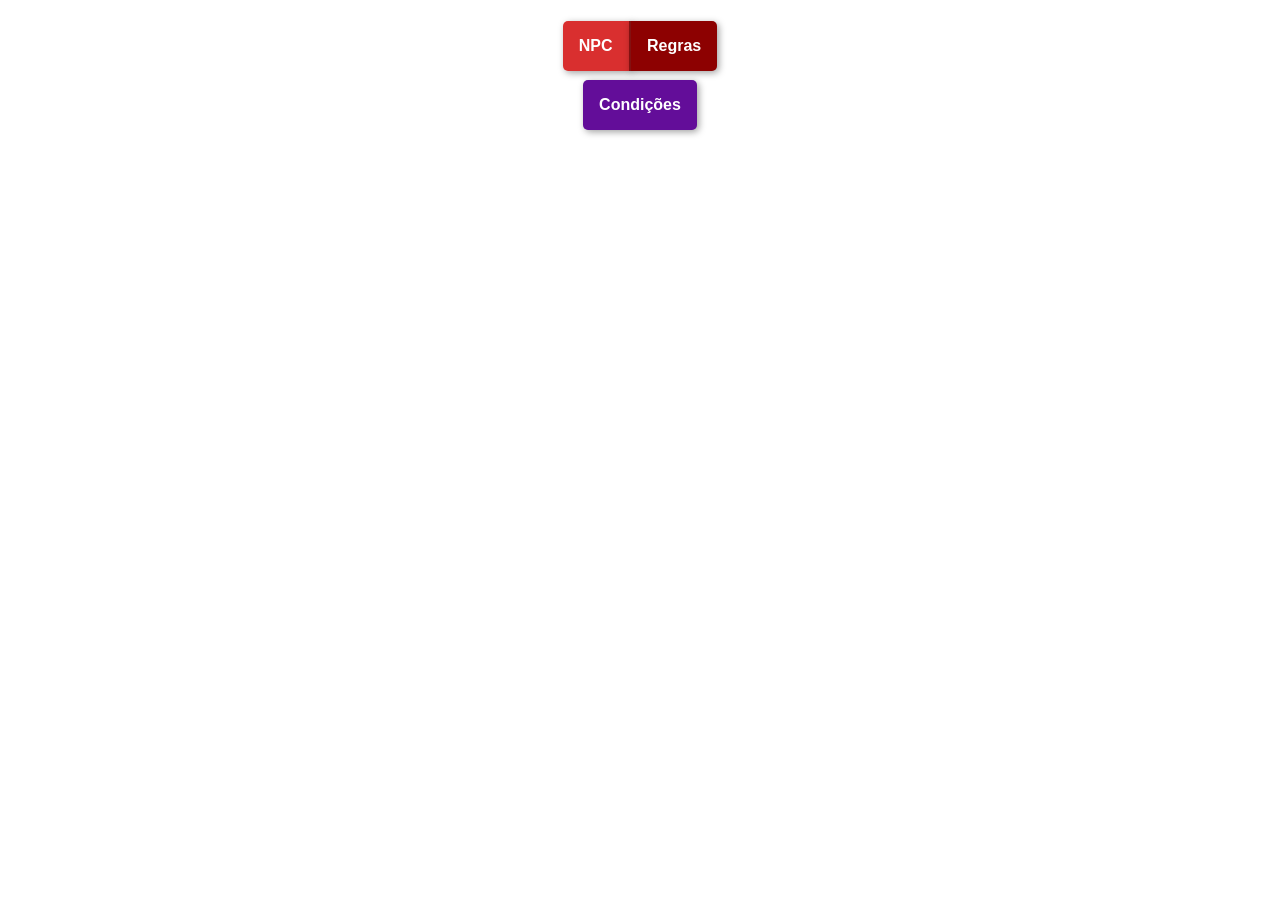
==== publico/index.html @ bed45d66 "começando sessão de regras" ====
<!DOCTYPE html>
<html>
<head>
  <meta charset="utf-8">
  <meta http-equiv="X-UA-Compatible" content="IE=edge">
  <meta name="viewport" content="width=device-width, initial-scale=1">
  <title>Gerador</title>
  <link rel="stylesheet" href="../publico/NPC/index.css">
  <!-- <link href="https://cdn.jsdelivr.net/npm/bootstrap@5.2.0-beta1/dist/css/bootstrap.min.css" rel="stylesheet" integrity="sha384-0evHe/X+R7YkIZDRvuzKMRqM+OrBnVFBL6DOitfPri4tjfHxaWutUpFmBp4vmVor" crossorigin="anonymous"> -->
</head>
<body>
  <div id="tabs_container" class="tabs_container">
    <button class="tab tab_não_selecionada" id="tab_NPC" data-tab="NPC">NPC</button>
    <button class="tab tab_selecionada" id="tab_regras" data-tab="Regras">Regras</button>
  </div>
  <div id="NPC" style="display: none;">
    <div id="tabs_NPC_container" class="tabs_container">
      <button class="tab tab_não_selecionada" id="tab_NPC_gerar" data-tab="Generate_NPC">Gerar NPC</button>
      <button class="tab tab_não_selecionada" id="tab_NPC_salvos" data-tab="NPCs_salvos">NPCs Salvos</button>
    </div>
    <div id="Generate_NPC" style="display: none;">
      <div class="botões">
        <button id="travar_todos" class="btn-rdn" data-travar="false"><img src="../publico/imgs/lock.png"><img src="../publico/imgs/unlock.png"></button>
        <button id="gerar_novamente" class="btn-rdn"><img src="../publico/imgs/dice.png"> Gerar Novamente</button>
        <button id="salvar_NPC" class="btn-rdn"><img src="../publico/imgs/save.png"> Salvar NPC</button>
      </div>
      <h2>Nome<img src="../publico/imgs/dice.png" id="gerar_novo_nome"></h2>
        <!-- <h2>NPC</h2> -->
      <div class="genero">
        <input type="checkbox">
        <label>Gênero:</label>
        <select id="genero">
          <option value="female">Feminino</option>
          <option value="male">Masculino</option>
          <option value="neutral">Neutro</option>
        </select>
      </div>
      <div class="ancestralidade">
        <input type="checkbox">
        <label>Ancestralidade:</label>
        <select id="ancestralidade">
          <option value="anão" class="neutral">Anão</option>
          <option value="elfo">Elfo</option>
          <option value="gnomo">Gnomo</option>
          <option value="goblin" class="neutral">Goblin</option>
          <option value="halfling" class="neutral">Halfling</option>
          <option value="meio_elfo" class="neutral">Meio elfo</option>
          <option value="meio_orc">Meio orc</option>
          <optgroup label="Humano">
            <option value="humano" class="neutral">Etnia Aleatória</option>
            <option value="garundi" class="neutral">Garundi</option>
            <option value="keleshita" class="neutral">Keleshita</option>
            <option value="kellid" class="neutral">Kellid</option>
            <option value="nidalês" class="neutral">Nidalês</option>
            <option value="shoanti" class="neutral">Shoanti</option>
            <option value="taldano" class="neutral">Taldano</option>
            <option value="ulfeno" class="neutral">Ulfeno</option>
            <option value="varisiano" class="neutral">Varisiano</option>
            <option value="vudrani" class="neutral">Vudrani</option>
            <optgroup label="Mwangi" class="neutral">
              <option value="mwangi"class="humano neutral">Cultura Aleatória</option>
              <option value="bekyar" class="humano neutral">Bekyar</option>
              <option value="mauxi"class="humano neutral">Mauxi</option>
              <option value="bonuwat"class="humano neutral">Bonuwat</option>
              <option value="zenj"class="humano neutral">Zenj</option>
            </optgroup>
            <optgroup label="Tianês">
              <option value="tianês">Cultura Aleatória</option>
              <option value="tian_dan" class="neutral">Tian Dan</option>
              <option value="tian_dtangs" class="neutral">Tian Dtangs</option>
              <option value="tian_hwan" class="neutral">Tian Hwan</option>
              <option value="tian_la" class="neutral">Tian La</option>
              <option value="tian_min">Tian Min</option>
              <option value="tian_shu">Tian Shu</option>
              <option value="tian_sing" class="neutral">Tian Sing</option>
            </optgroup>
          </optgroup>
        </select>
      </div>
      <div class="nome">
        <input type="checkbox">
        <!-- <img src="../publico/imgs/dice.png">       -->
        <label>Nome:</label>
        <span id="nome"></span>
      </div>
      <h2>Biografia</h2>
      <div class="local_de_nascimento">
        <input type="checkbox" class="local_de_nascimento">
        <img src="../publico/imgs/dice.png" class="local_de_nascimento">
        <label class="local_de_nascimento"></label>
        <span class="local_de_nascimento"></span>
      </div>
      <div class="pais">
        <input type="checkbox" class="pais">
        <img src="../publico/imgs/dice.png" class="pais">
        <label class="pais"></label>
        <span class="pais"></span>
      </div>
      <div class="lar">
        <input type="checkbox" class="lar">
        <img src="../publico/imgs/dice.png" class="lar">
        <label class="lar"></label>
        <span class="lar"></span>
      </div>
      <div class="biografia">
        <input type="checkbox" class="biografia">
        <img src="../publico/imgs/dice.png" class="biografia">
        <label class="biografia"></label>
        <span class="biografia"></span>
      </div>
      <h2>Aparência</h2>
      <div class="corpo">
        <input type="checkbox" class="corpo">
        <img src="../publico/imgs/dice.png" class="corpo">
        <label class="corpo"></label>
        <span class="corpo"></span>
      </div>
      <div class="altura">
        <input type="checkbox" class="altura">
        <img src="../publico/imgs/dice.png" class="altura">
        <label class="altura"></label>
        <span class="altura"></span>
      </div>
      <div class="acessorio">
        <input type="checkbox" class="acessorio">
        <img src="../publico/imgs/dice.png" class="acessorio">
        <label class="acessorio"></label>
        <span class="acessorio"></span>
      </div>
      <div class="caracteristica">
        <input type="checkbox" class="caracteristica">
        <img src="../publico/imgs/dice.png" class="caracteristica">
        <label class="caracteristica"></label>
        <span class="caracteristica"></span>
      </div>
      <h2>Comportamento</h2>
      <div class="humor">
        <input type="checkbox" class="humor">
        <img src="../publico/imgs/dice.png" class="humor">
        <label class="humor"></label>
        <span class="humor"></span>
      </div>
      <div class="comportamento">
        <input type="checkbox" class="comportamento">
        <img src="../publico/imgs/dice.png" class="comportamento">
        <label class="comportamento"></label>
        <span class="comportamento"></span>
      </div>
      <div class="descrição">
        <h2>Descrição <img src="../publico/imgs/x.png"></h2>
        <label>Nome Alternativo:</label>
        <input type="text" id="nome_alternativo">
        <label>Descrição do NPC:</label>
        <textarea cols="35" rows="10" id="descrição"></textarea>
      </div>
    </div> 
    <div id="NPCs_salvos" style="display: none;">
      <!-- <h3>NPCs Salvos</h3> -->
      <div id="container_de_NPCs_salvos_nomes"></div>
      <div id="container_de_NPCs_salvos_descrição"></div>
    </div>
  </div>
  <div id="Regras" ><!-- style="display: none;"> -->
    <div id="tabs_Regras_container" class="tabs_container">
      <button class="tab tab_selecionada" id="tab_Regras_condições" data-tab="Condições">Condições</button>
      <!-- <button class="tab tab_não_selecionada" id="tab_Regras_salvos" data-tab=""></button> -->
    </div>
    <div id="Condições">
      <div id="container_de_condições_grupos"></div>
      <div id="container_de_condições_nomes"></div>
      <div id="container_de_condições_descrição"></div>
    </div>
  </div>
  <script src="/socket.io/socket.io.js"></script>
  <script src="../publico/NPC/geração/funções.js"></script>
  <script src="../publico/NPC/geração/anão.js"></script>
  <script src="../publico/NPC/geração/elfo.js"></script>
  <script src="../publico/NPC/geração/gnomo.js"></script>
  <script src="../publico/NPC/geração/goblin.js"></script>
  <script src="../publico/NPC/geração/halfling.js"></script>
  <script src="../publico/NPC/geração/humano.js"></script>
  <script src="../publico/NPC/geração/meio_elfo.js"></script>
  <script src="../publico/NPC/geração/meio_orc.js"></script>
  <script src="../publico/NPC/geração/traços.js"></script>
  <script src="../publico/NPC/geração/ancestralidades.js"></script>
  <script src="../publico/NPC/gerador.js"></script>
  <script src="../publico/condições/condições.js"></script>
  <!-- <script src="https://cdn.jsdelivr.net/npm/bootstrap@5.2.0-beta1/dist/js/bootstrap.bundle.min.js" integrity="sha384-pprn3073KE6tl6bjs2QrFaJGz5/SUsLqktiwsUTF55Jfv3qYSDhgCecCxMW52nD2" crossorigin="anonymous"></script> -->
</body>
</html>
---- publico/NPC/index.css ----
body{
  margin: 1em;
  font-family: sans-serif;
  font-weight: normal;
  font-size: 1em;

}
button{
  font-size: 1em;
  font-weight: bold;
  cursor: pointer;
  color: white;
  border-width: 0px;
  padding: .5em;
  background-color: #bf2dd1bf;
  box-shadow: 2px 2px 7px #0000005e;
  margin: .5em;

}
.btn-rdn{
  border-radius: 5px;
}
.tab{
  margin: .3em -3px;
  padding: .5em;
  /*border-style: ridge;*/
  /*border-width: 3px;*/
}
#tabs_container .tab_selecionada{
  background-color: #8d0101;
}
#tabs_container .tab_não_selecionada{
  background-color: #d30d0ddb;
}
#tabs_NPC_container .tab_selecionada{
  background-color: #630d99;
}
#tabs_NPC_container .tab_não_selecionada{
  /*background-color: lightgray;*/
}
#tabs_Regras_container .tab_selecionada{
  background-color: #630d99;
}
#tabs_Regras_container .tab_não_selecionada{
  /*background-color: lightgray;*/
}
.tabs_container{
  text-align: center;
}
.tabs_container *{
  padding: 1em;
  border-color: #00000030;
  border-left-width: 2px;
  border-right-width: 2px;
}
.tabs_container > *:first-child{
  border-left-width: 0px;
  border-top-left-radius: 5px;
  border-bottom-left-radius: 5px;
}
.tabs_container > *:last-child{
  border-right-width: 0px;
  border-top-right-radius: 5px;
  border-bottom-right-radius: 5px;
}
.botões{
  text-align: center;
}
.botões button {
    background-color: #5c60c5;
}
#NPCs_salvos h2 > img{
  width: 1em;
  margin-left: .2em;
  cursor: pointer;
}
#NPCs_salvos h2 > img:first-child{
  margin-left: .5em;
}
#container_de_NPCs_salvos_nomes{
  text-align: center;
  margin-top: .5em;
}
#container_de_NPCs_salvos_nomes *{
  padding: .5em;
}
#container_de_NPCs_salvos_nomes button{
  /*border-width: 1px;
  border-radius: 2px;*/
  margin: 8px;
  margin-top: 0px;
  margin-left: 0px;
}
#container_de_NPCs_salvos_descrição h3{
  margin-top: 1em;
}
label{
  font-weight: bold;
  color: black;
}
#NPC :checked{
  accent-color: #150d99;
}
h2{
  margin-top: 1em;
  margin-bottom: .2em;
}
h2 > img[src$="dice.png"]{
  margin-left: .5em;
}
img[src$="dice.png"], img[src$="edit.png"], img[src$="x.png"]{
  vertical-align: middle;
  width: 1em;
  cursor: pointer;
}
button img[src$="dice.png"]{
  width: 2em;
}
img[src$="save.png"]{
  vertical-align: middle;
  width: 2em;
}
button img[src$="save.png"]{
  width: 2em;
}
img[src$="lock.png"]{
  vertical-align: middle;
  width: 2em;
}
.descrição *:not(img){
  display: block;
  margin-bottom: .3em;
}
#NPCs_salvos label{
  margin-right: .5em;
}
#nome_alternativo{
  width: 295px;
}
[value="🎲"]{
  cursor: pointer;
  background-color: #00000000;
  border-color: #00000000;
  padding: 0px;
}
[data-genero="female"]{
  background-color: #ff37b8;
  opacity: .6;
}
[data-genero="male"]{
  background-color: #376cff;
  opacity: .6;
}
[data-genero="neutral"]{
  background-color: white;
}
.nome_selecionado{
  opacity: 1;
  /*background-color: #630d99;*/
}
.nome_não_selecionado{
  /*background-color: lightgray;*/
}
#travar_todos[data-travar="true"]{
    background-color: #150d99;
}
#travar_todos[data-travar="true"] img[src$="/lock.png"]{
  display: none;
}
#travar_todos[data-travar="false"] img[src$="/unlock.png"]{
  display: none;
}
#travar_todos[data-travar="true"]::after{
  content: "Destravar Todos";
}
#travar_todos[data-travar="false"]::after{
  content: "Travar Todos";
}
#Generate_NPC .genero label, #Generate_NPC .ancestralidade label, #Generate_NPC .nome label{
  padding-left: .5em;
}


#container_de_condições_nomes{
  text-align: center;
  margin: 1em;
}
[id^="container_de_condições"] [data-grupo="outros"]{
  background-color: blue;
  opacity: .6;
}
[id^="container_de_condições"] [data-grupo="atitudes"]{
  background-color: green;
  opacity: .6;
}
[id^="container_de_condições"] [data-grupo="sentidos"]{
  background-color: #493a54;
  opacity: .6;
}
[id^="container_de_condições"] [data-grupo="morte"]{
  background-color: #db1111;
  opacity: .6;
}
[id^="container_de_condições"] [data-grupo="atributos reduzidos"]{
  background-color: purple;
  opacity: .6;
}
[id^="container_de_condições"] [data-grupo="graus de detecção"]{
  background-color: #ff5e00;
  opacity: .6;
}
#container_de_condições_nomes button{
  margin: .1em;
}
#container_de_condições_descrição p{
  margin: 0px;
}
#container_de_condições_descrição em{
  font-weight: bold;
  text-decoration: underline;
}
#container_de_condições_descrição p:not(:first-child){
  text-indent: 1.5em;
}
#container_de_condições_descrição div[data-condição]{
  margin: 1em 0;
}
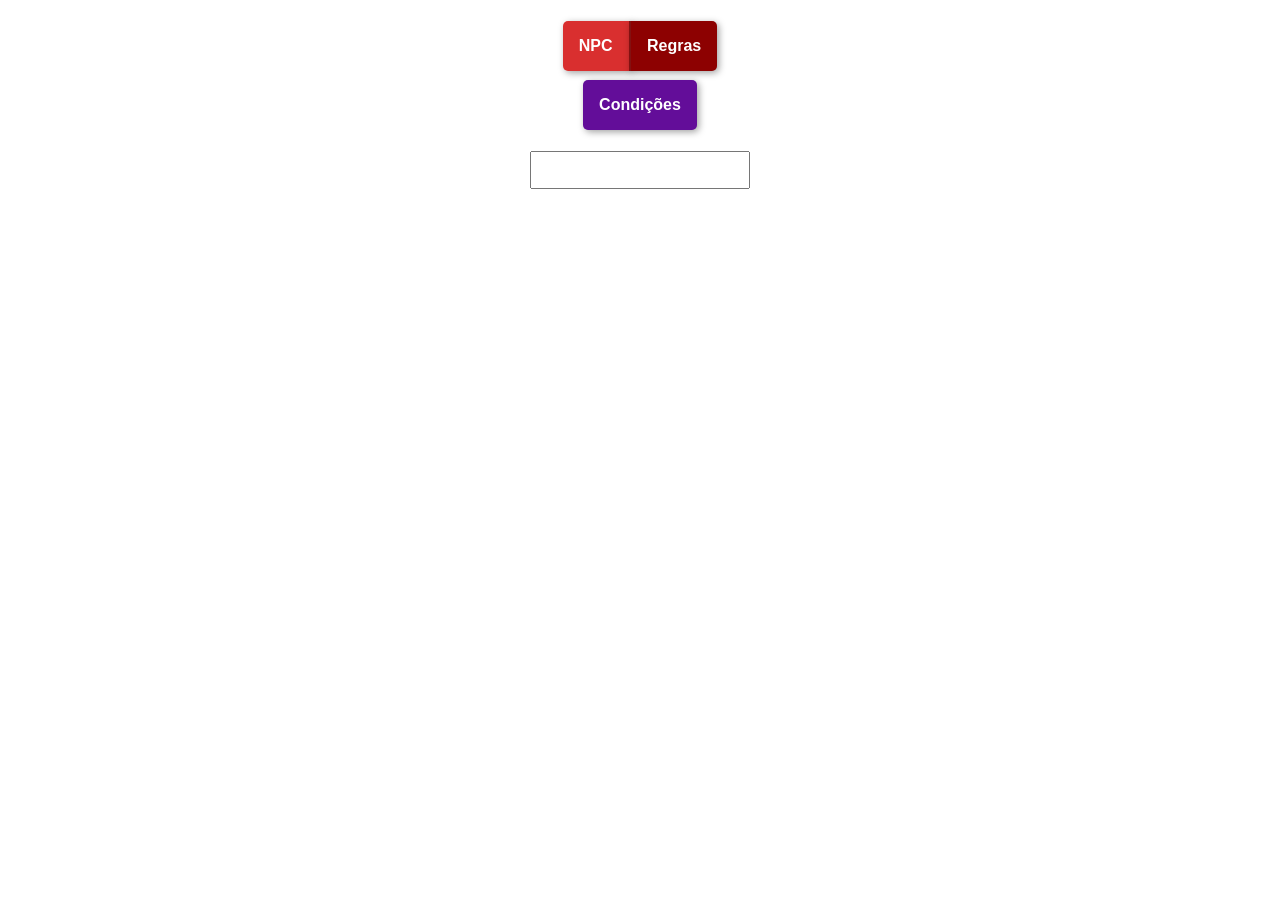
==== commit 2dc9809a: "condições quase prontas" ====
--- a/publico/index.html
+++ b/publico/index.html
@@ -5,7 +5,7 @@
   <meta http-equiv="X-UA-Compatible" content="IE=edge">
   <meta name="viewport" content="width=device-width, initial-scale=1">
   <title>Gerador</title>
-  <link rel="stylesheet" href="../publico/NPC/index.css">
+  <link rel="stylesheet" href="../publico/index.css">
   <!-- <link href="https://cdn.jsdelivr.net/npm/bootstrap@5.2.0-beta1/dist/css/bootstrap.min.css" rel="stylesheet" integrity="sha384-0evHe/X+R7YkIZDRvuzKMRqM+OrBnVFBL6DOitfPri4tjfHxaWutUpFmBp4vmVor" crossorigin="anonymous"> -->
 </head>
 <body>
@@ -166,9 +166,22 @@
       <!-- <button class="tab tab_não_selecionada" id="tab_Regras_salvos" data-tab=""></button> -->
     </div>
     <div id="Condições">
-      <div id="container_de_condições_grupos"></div>
-      <div id="container_de_condições_nomes"></div>
+      <div id="container_de_condições_grupos" style="display: none;">
+        <button class="btn-rdn" data-grupo="outros">Outros</button>
+        <button class="btn-rdn" data-grupo="atitudes">Atitudes</button>
+        <button class="btn-rdn" data-grupo="sentidos">Sentidos</button>
+        <button class="btn-rdn" data-grupo="morte">Morte</button>
+        <button class="btn-rdn" data-grupo="atributos reduzidos">Atributos Reduzidos</button>
+        <button class="btn-rdn" data-grupo="graus de detecção">Graus De Detecção</button>
+      </div>
+      <div class="pesquisa">
+        <input type="text" id="pesquisar_condição">
+      </div>
+      <div id="container_de_condições_nomes">
+          
+      </div>
       <div id="container_de_condições_descrição"></div>
+      <div id="container_de_condições_citações"></div>
     </div>
   </div>
   <script src="/socket.io/socket.io.js"></script>
--- a/publico/index.css
+++ b/publico/index.css
@@ -0,0 +1,248 @@
+body{
+  margin: 1em;
+  font-family: sans-serif;
+  font-weight: normal;
+  font-size: 1em;
+
+}
+button{
+  font-size: 1em;
+  font-weight: bold;
+  cursor: pointer;
+  color: white;
+  border-width: 0px;
+  padding: .5em;
+  background-color: #bf2dd1bf;
+  box-shadow: 2px 2px 7px #0000005e;
+  margin: .5em;
+
+}
+.btn-rdn{
+  border-radius: 5px;
+}
+.tab{
+  margin: .3em -3px;
+  padding: .5em;
+  /*border-style: ridge;*/
+  /*border-width: 3px;*/
+}
+#tabs_container .tab_selecionada{
+  background-color: #8d0101;
+}
+#tabs_container .tab_não_selecionada{
+  background-color: #d30d0ddb;
+}
+#tabs_NPC_container .tab_selecionada{
+  background-color: #630d99;
+}
+#tabs_NPC_container .tab_não_selecionada{
+  /*background-color: lightgray;*/
+}
+#tabs_Regras_container .tab_selecionada{
+  background-color: #630d99;
+}
+#tabs_Regras_container .tab_não_selecionada{
+  /*background-color: lightgray;*/
+}
+.tabs_container{
+  text-align: center;
+}
+.tabs_container *{
+  padding: 1em;
+  border-color: #00000030;
+  border-left-width: 2px;
+  border-right-width: 2px;
+}
+.tabs_container > *:first-child{
+  border-left-width: 0px;
+  border-top-left-radius: 5px;
+  border-bottom-left-radius: 5px;
+}
+.tabs_container > *:last-child{
+  border-right-width: 0px;
+  border-top-right-radius: 5px;
+  border-bottom-right-radius: 5px;
+}
+.botões{
+  text-align: center;
+}
+.botões button {
+    background-color: #5c60c5;
+}
+#NPCs_salvos h2 > img{
+  width: 1em;
+  margin-left: .2em;
+  cursor: pointer;
+}
+#NPCs_salvos h2 > img:first-child{
+  margin-left: .5em;
+}
+#container_de_NPCs_salvos_nomes{
+  text-align: center;
+  margin-top: .5em;
+}
+#container_de_NPCs_salvos_nomes *{
+  padding: .5em;
+}
+#container_de_NPCs_salvos_nomes button{
+  /*border-width: 1px;
+  border-radius: 2px;*/
+  margin: 8px;
+  margin-top: 0px;
+  margin-left: 0px;
+}
+#container_de_NPCs_salvos_descrição h3{
+  margin-top: 1em;
+}
+label{
+  font-weight: bold;
+  color: black;
+}
+#NPC :checked{
+  accent-color: #150d99;
+}
+h2{
+  margin-top: 1em;
+  margin-bottom: .2em;
+}
+h2 > img[src$="dice.png"]{
+  margin-left: .5em;
+}
+img[src$="dice.png"], img[src$="edit.png"], img[src$="x.png"]{
+  vertical-align: middle;
+  width: 1em;
+  cursor: pointer;
+}
+button img[src$="dice.png"]{
+  width: 2em;
+}
+img[src$="save.png"]{
+  vertical-align: middle;
+  width: 2em;
+}
+button img[src$="save.png"]{
+  width: 2em;
+}
+img[src$="lock.png"]{
+  vertical-align: middle;
+  width: 2em;
+}
+.descrição *:not(img){
+  display: block;
+  margin-bottom: .3em;
+}
+#NPCs_salvos label{
+  margin-right: .5em;
+}
+#nome_alternativo{
+  width: 295px;
+}
+[value="🎲"]{
+  cursor: pointer;
+  background-color: #00000000;
+  border-color: #00000000;
+  padding: 0px;
+}
+[data-genero="female"]{
+  background-color: #ff37b8;
+  opacity: .6;
+}
+[data-genero="male"]{
+  background-color: #376cff;
+  opacity: .6;
+}
+[data-genero="neutral"]{
+  background-color: white;
+}
+#travar_todos[data-travar="true"]{
+    background-color: #150d99;
+}
+#travar_todos[data-travar="true"] img[src$="/lock.png"]{
+  display: none;
+}
+#travar_todos[data-travar="false"] img[src$="/unlock.png"]{
+  display: none;
+}
+#travar_todos[data-travar="true"]::after{
+  content: "Destravar Todos";
+}
+#travar_todos[data-travar="false"]::after{
+  content: "Travar Todos";
+}
+#Generate_NPC .genero label, #Generate_NPC .ancestralidade label, #Generate_NPC .nome label{
+  padding-left: .5em;
+}
+
+.pesquisa {
+  margin: 1em;
+  text-align: center;
+}
+#container_de_condições_grupos{
+  text-align: center;
+}
+#container_de_condições_grupos *{
+  padding: .2em;
+}
+[id^="container_de_condições"] button{
+  margin: .1em;
+}
+#pesquisar_condição{
+  font-size: 1em;
+  padding: .5em;
+}
+#container_de_condições_nomes{
+  text-align: center;
+  margin: 1em;
+}
+#Regras [data-grupo="outros"]{
+  background-color: blue;
+  opacity: .6;
+}
+#Regras [data-grupo="atitudes"]{
+  background-color: green;
+  opacity: .6;
+}
+#Regras [data-grupo="sentidos"]{
+  background-color: #493a54;
+  opacity: .6;
+}
+#Regras [data-grupo="morte"]{
+  background-color: #b50000;
+  opacity: .6;
+}
+#Regras [data-grupo="atributos reduzidos"]{
+  background-color: purple;
+  opacity: .6;
+}
+#Regras [data-grupo="graus de detecção"]{
+  background-color: #ff5e00;
+  opacity: .6;
+}
+#container_de_condições_descrição, #container_de_condições_citações, #container_de_NPCs_salvos_descrição{
+  width: 25em;
+  margin: auto;
+}
+#container_de_condições_descrição h2{
+  text-align: center;
+}
+a{
+  font-style: italic;
+  /*font-weight: bold;*/
+  text-decoration: underline;
+}
+#container_de_condições_descrição a{
+  font-weight: bold;
+  text-decoration: underline;
+  color: black;
+}
+#container_de_condições_descrição p:not(:first-child + p){
+  text-indent: 1.5em;
+}
+#container_de_condições_descrição div[data-condição]{
+  margin: 1em 0;
+}
+#container_de_condições_citações div h2{
+  text-align: center;
+}
+
+
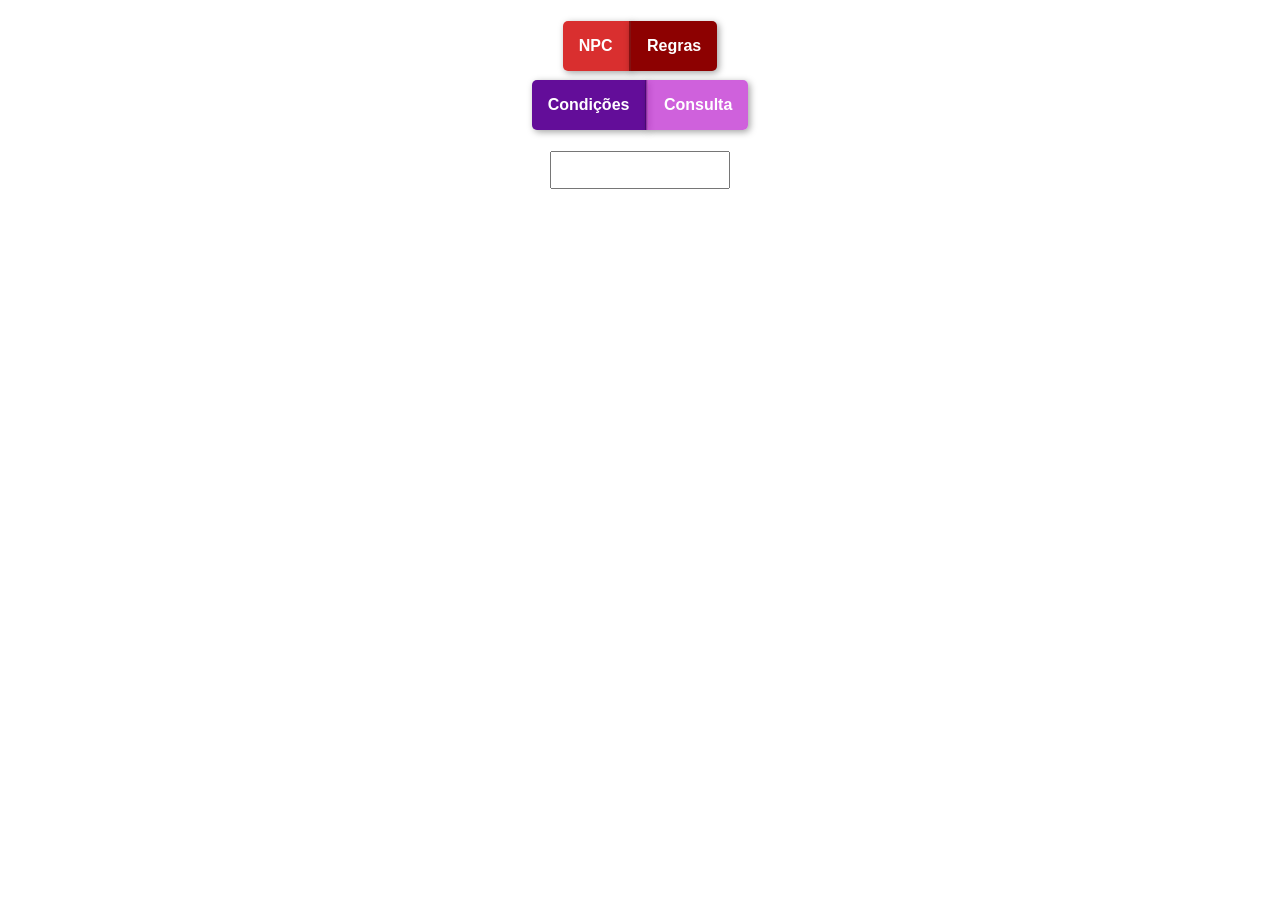
==== commit 7f5c51ed: "Add files via upload" ====
--- a/publico/index.html
+++ b/publico/index.html
@@ -4,7 +4,7 @@
   <meta charset="utf-8">
   <meta http-equiv="X-UA-Compatible" content="IE=edge">
   <meta name="viewport" content="width=device-width, initial-scale=1">
-  <title>Gerador</title>
+  <title>GM Tools</title>
   <link rel="stylesheet" href="../publico/index.css">
   <!-- <link href="https://cdn.jsdelivr.net/npm/bootstrap@5.2.0-beta1/dist/css/bootstrap.min.css" rel="stylesheet" integrity="sha384-0evHe/X+R7YkIZDRvuzKMRqM+OrBnVFBL6DOitfPri4tjfHxaWutUpFmBp4vmVor" crossorigin="anonymous"> -->
 </head>
@@ -15,10 +15,10 @@
   </div>
   <div id="NPC" style="display: none;">
     <div id="tabs_NPC_container" class="tabs_container">
-      <button class="tab tab_não_selecionada" id="tab_NPC_gerar" data-tab="Generate_NPC">Gerar NPC</button>
+      <button class="tab tab_selecionada" id="tab_NPC_gerar" data-tab="Gerar_NPC">Gerar NPC</button>
       <button class="tab tab_não_selecionada" id="tab_NPC_salvos" data-tab="NPCs_salvos">NPCs Salvos</button>
     </div>
-    <div id="Generate_NPC" style="display: none;">
+    <div id="Gerar_NPC">
       <div class="botões">
         <button id="travar_todos" class="btn-rdn" data-travar="false"><img src="../publico/imgs/lock.png"><img src="../publico/imgs/unlock.png"></button>
         <button id="gerar_novamente" class="btn-rdn"><img src="../publico/imgs/dice.png"> Gerar Novamente</button>
@@ -163,7 +163,7 @@
   <div id="Regras" ><!-- style="display: none;"> -->
     <div id="tabs_Regras_container" class="tabs_container">
       <button class="tab tab_selecionada" id="tab_Regras_condições" data-tab="Condições">Condições</button>
-      <!-- <button class="tab tab_não_selecionada" id="tab_Regras_salvos" data-tab=""></button> -->
+      <button class="tab tab_não_selecionada" id="tab_Regras_salvos" data-tab="Consulta">Consulta</button>
     </div>
     <div id="Condições">
       <div id="container_de_condições_grupos" style="display: none;">
@@ -174,14 +174,17 @@
         <button class="btn-rdn" data-grupo="atributos reduzidos">Atributos Reduzidos</button>
         <button class="btn-rdn" data-grupo="graus de detecção">Graus De Detecção</button>
       </div>
-      <div class="pesquisa">
-        <input type="text" id="pesquisar_condição">
-      </div>
-      <div id="container_de_condições_nomes">
-          
+      <div class="container_pesquisa_nomes">
+        <div class="pesquisa">
+          <input type="text" id="pesquisar_condição">
+        </div>
+        <div id="container_de_condições_nomes"></div>
       </div>
       <div id="container_de_condições_descrição"></div>
       <div id="container_de_condições_citações"></div>
+    </div>
+    <div id="Consulta" style="display: none;">
+      <iframe src="https://pf2srd.com.br/" title="description" width="1000" height="700"></iframe>
     </div>
   </div>
   <script src="/socket.io/socket.io.js"></script>
@@ -198,6 +201,7 @@
   <script src="../publico/NPC/geração/ancestralidades.js"></script>
   <script src="../publico/NPC/gerador.js"></script>
   <script src="../publico/condições/condições.js"></script>
+  <script src="../publico/regras/regras.js"></script>
   <!-- <script src="https://cdn.jsdelivr.net/npm/bootstrap@5.2.0-beta1/dist/js/bootstrap.bundle.min.js" integrity="sha384-pprn3073KE6tl6bjs2QrFaJGz5/SUsLqktiwsUTF55Jfv3qYSDhgCecCxMW52nD2" crossorigin="anonymous"></script> -->
 </body>
 </html>
--- a/publico/index.css
+++ b/publico/index.css
@@ -182,17 +182,33 @@
 }
 #container_de_condições_grupos *{
   padding: .2em;
-}
-[id^="container_de_condições"] button{
-  margin: .1em;
+  margin: 1px;
+  margin-top: 1em;
+}
+.container_pesquisa_nomes{
+  display: flex;
+  flex-direction: column;
 }
 #pesquisar_condição{
   font-size: 1em;
   padding: .5em;
+  width: 160px;
 }
 #container_de_condições_nomes{
   text-align: center;
-  margin: 1em;
+  margin: auto;
+  margin-top: -1em;
+  width: 180px;
+  max-height: 20em;
+  overflow: auto; 
+
+}
+#container_de_condições_nomes button{
+  margin: 0px auto;
+  display: block;
+  width: 100%;
+  box-shadow: 2px 2px 7px #00000000;
+  border-radius: 0px;
 }
 #Regras [data-grupo="outros"]{
   background-color: blue;
@@ -217,6 +233,13 @@
 #Regras [data-grupo="graus de detecção"]{
   background-color: #ff5e00;
   opacity: .6;
+}
+#Regras #Consulta {
+  margin-top: 1em;
+}
+#Regras #Consulta iframe{
+  display: block;
+  margin: auto;
 }
 #container_de_condições_descrição, #container_de_condições_citações, #container_de_NPCs_salvos_descrição{
   width: 25em;
